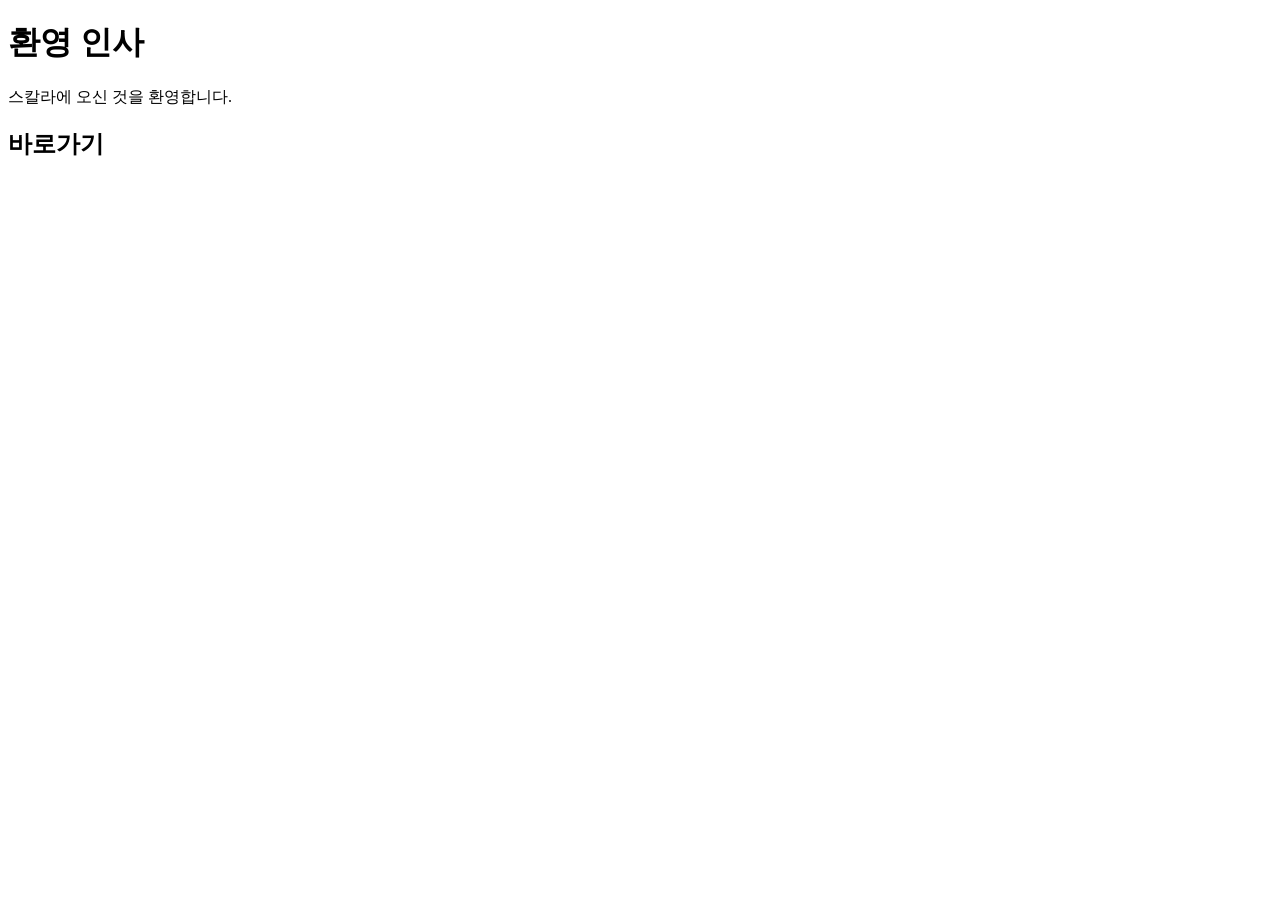
==== html/index.html @ 7197e352 "과제 프로젝트" ====
<!DOCTYPE html>
<html lang="en">
<head>
    <meta charset="UTF-8">
    <meta name="viewport" content="width=device-width, initial-scale=1.0">
    <title>Welcome SKALA</title>
</head>
<body>
    <div class="container">
        <h1>환영 인사</h1>
        <p>스칼라에 오신 것을 환영합니다.</p>
        <h2>바로가기</h2>
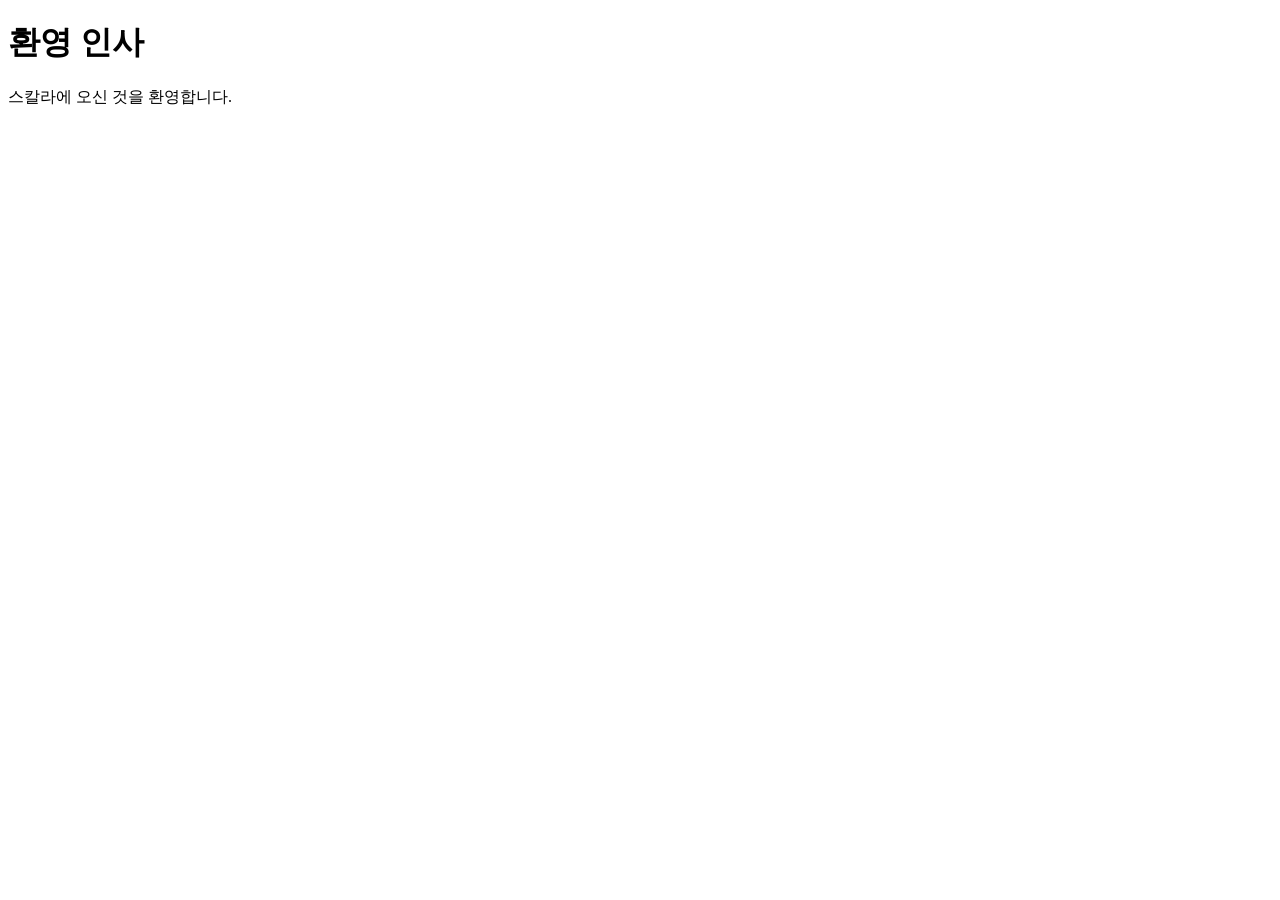
==== commit aa0295a5: "수정" ====
--- a/html/index.html
+++ b/html/index.html
@@ -9,4 +9,4 @@
     <div class="container">
         <h1>환영 인사</h1>
         <p>스칼라에 오신 것을 환영합니다.</p>
-        <h2>바로가기</h2>+        
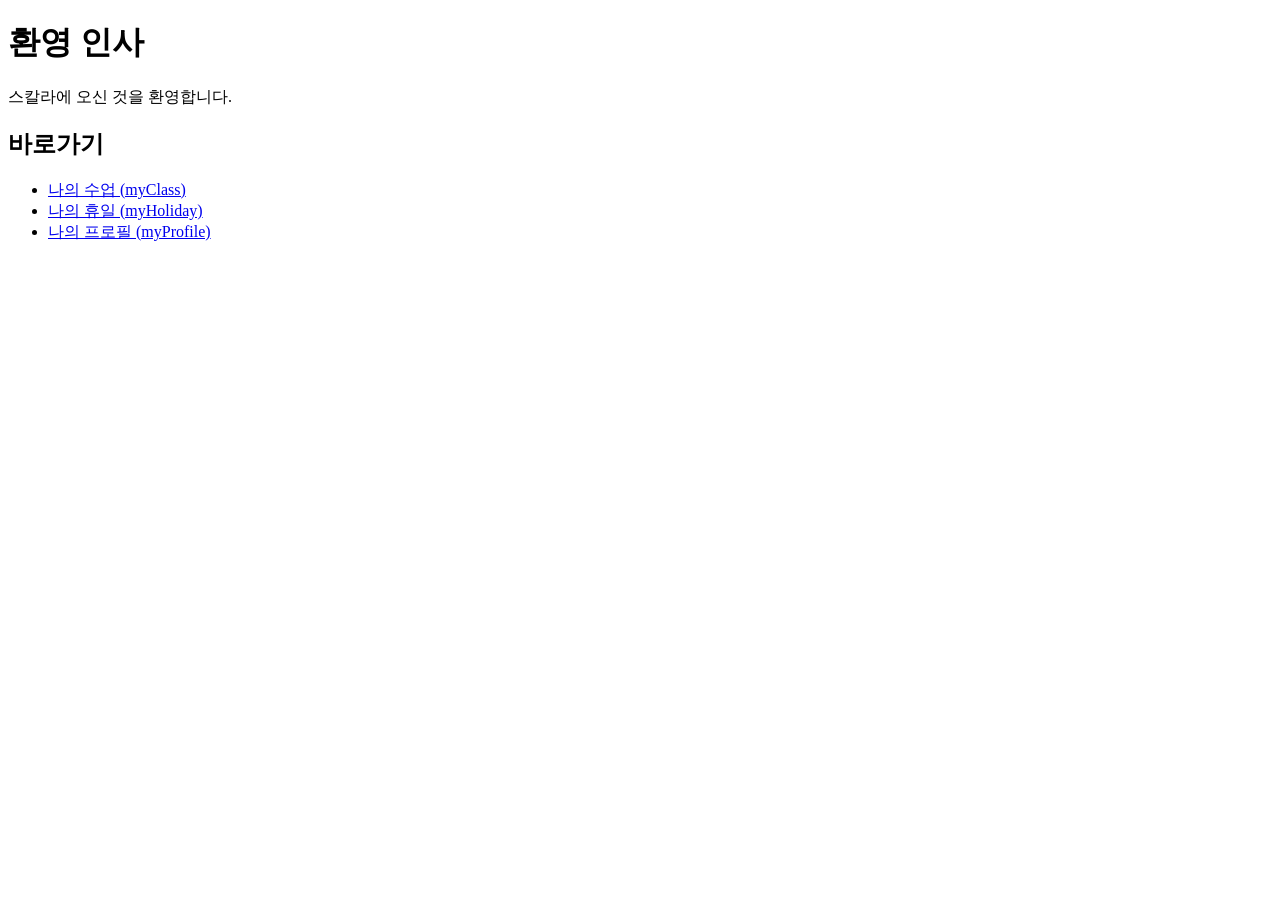
==== commit 269c0ae1: "수정" ====
--- a/html/index.html
+++ b/html/index.html
@@ -9,4 +9,12 @@
     <div class="container">
         <h1>환영 인사</h1>
         <p>스칼라에 오신 것을 환영합니다.</p>
-        +            <h2>바로가기</h2>
+    <ul>
+        <li><a href="myClass.html">나의 수업 (myClass)</a></li>
+        <li><a href="myHoliday.html">나의 휴일 (myHoliday)</a></li>
+        <li><a href="myProfile.html">나의 프로필 (myProfile)</a></li>
+    </ul>
+    </div>
+</body>
+</html> 
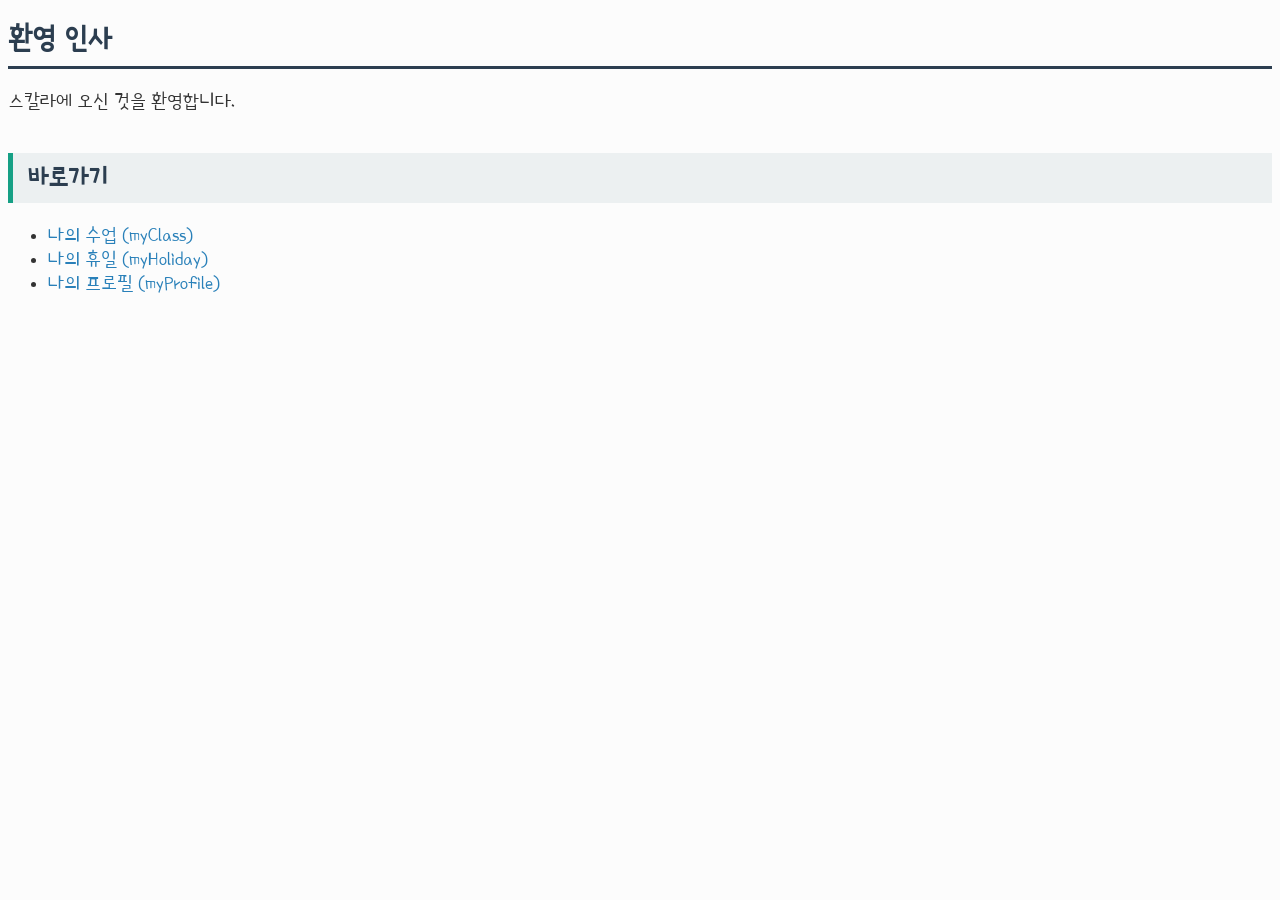
==== commit ea826fb7: "수정" ====
--- a/html/index.html
+++ b/html/index.html
@@ -4,6 +4,7 @@
     <meta charset="UTF-8">
     <meta name="viewport" content="width=device-width, initial-scale=1.0">
     <title>Welcome SKALA</title>
+    <link rel="stylesheet" href="../css/style.css">
 </head>
 <body>
     <div class="container">
--- a/css/style.css
+++ b/css/style.css
@@ -0,0 +1,54 @@
+/* ==========================================================================
+   [미션 1] 구글 폰트 불러오기
+   ========================================================================== */
+/* 구글 폰트 서버에서 Noto Sans KR(400:기본, 700:두껍게) 글꼴을 로드합니다. */
+@import url('https://fonts.googleapis.com/css2?family=Poor+Story&display=swap');
+
+/* 전체 페이지 글꼴 및 배경 기본 설정 */
+body {
+    font-family: 'Poor Story', sans-serif; /* 구글 폰트를 적용하고, 실패 시 기본 고딕체 사용 */
+    line-height: 1.2;                  /* 줄간격을 넓혀 가독성 확보 */
+    color: #333333;                  /* 너무 완전한 검은색(#000)보다 눈이 편한 짙은 회색 */
+    background-color: #fcfcfc;       /* 완전 흰색보다 부드러운 아이보리빛 미색 */
+    font-size: 20px;
+}
+
+/* 메인 제목 스타일 (h1) */
+h1 {
+    color: #2c3e50;         /* 신뢰감을 주는 짙은 남색(Navy) */
+    font-size: 30px;           /* 글자 크기 */
+    padding-bottom: 10px;     /* 밑줄과 글자 사이의 여백 */
+    border-bottom: 3px solid #2c3e50; /* 제목 아래에 도톰한 메인 컬러 선 추가 */
+}
+
+/* 부제목 h2: 꽉 찬 한 줄 띠지 느낌 (주요 구역 구분) */
+h2 {
+    color: #2c3e50;             /* 메인 남색 적용 */
+    font-size: 25px;           /* h1보다 조금 작은 크기 */
+    background-color: #ecf0f1;  /* 밝은 회색 배경색으로 한 줄을 채움 */
+    padding: 10px 15px;         /* 박스 내부 여백 (상하 10px, 좌우 15px) */
+    border-left: 5px solid #16a085; /* 왼쪽에 포인트가 되는 청록색 두꺼운 선 추가 */
+    margin-top: 40px;           /* 위쪽 콘텐츠와 충분한 거리 확보 */
+    margin-bottom: 15px;        /* 아래쪽 콘텐츠와의 간격 */
+}
+
+/* 소제목 h3: 말머리 기호(💡/📌 등)를 깔끔하게 강조하는 밑줄 형태 */
+h3 {
+    color: #16a085;             /* 포인트 청록색 적용 */
+    font-size: 18px;           /* 본문보다 약간 큰 크기 */
+    padding-bottom: 5px;        /* 밑줄과의 간격 */
+    border-bottom: 2px solid #16a085; /* 아래쪽에 깔끔한 실선 추가 */
+    margin-top: 25px;
+    margin-bottom: 10px;
+}
+
+/* 본문 텍스트 링크 스타일 */
+a {
+    color: #2980b9;         /* 링크는 선명한 파란색 */
+    text-decoration: none;  /* 밑줄 제거하여 깔끔하게 처리 */
+}
+
+/* 마우스를 올렸을 때만 밑줄이 생기도록 설정 (Hover 가상 클래스 맛보기) */
+a:hover {
+    text-decoration: underline;
+}
